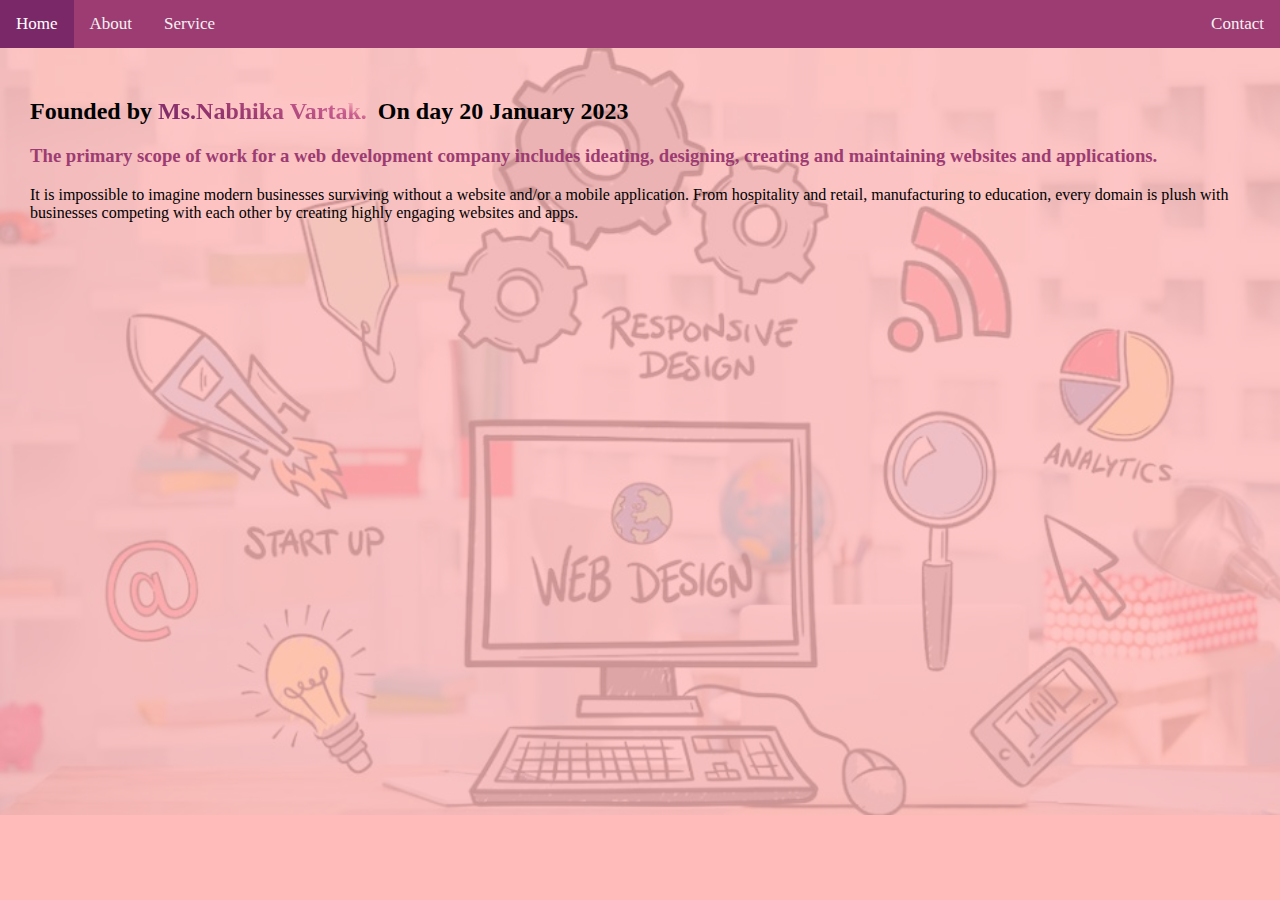
==== about.html @ 5f10a66c "Add files via upload" ====
<!DOCTYPE html>
<html lang="en">

<head>
    <meta charset="UTF-8">
    <meta http-equiv="X-UA-Compatible" content="IE=edge">
    <meta name="viewport" content="width=device-width, initial-scale=1.0">
    <title>ABOUT</title>
    <link rel="stylesheet" href="style.css">
</head>

<body>
    <img class="bg" src="about.JPG" alt="Error">

    <div class="topnav">
        <a class="active" href="index.html">Home</a>
        <a href="about.html">About</a>
        <a href="service.html">Service</a>
        <div class="topnav-right">
            <a href="contact.html">Contact</a>
        </div>
    </div>
    <div class="about-para">
        <h2>Founded by <span class="design">Ms.Nabhika Vartak.</span> On day 20 January 2023</h2>
        <h3>The primary scope of work for a web development company includes ideating, designing, creating and
            maintaining websites and applications.</h3>
        <p>It is impossible to imagine modern businesses surviving without a website and/or a mobile application. From
            hospitality and retail, manufacturing to education, every domain is plush with businesses competing with
            each other by creating highly engaging websites and apps.</p>
    </div>

</body>

</html>
---- style.css ----
.logo {
    background-color: azure;
    width: "140px";
    align-items: center;

}



body {
    margin: 0;
    font-family: Arial, Helvetica, sans-serif;
    background-color: #FFBABA;
}

.topnav {
    overflow: hidden;
    background-color: #9D3C72;
    font-family: 'Roboto Serif', serif;
}

.topnav a {
    float: left;
    color: #f2f2f2;
    text-align: center;
    padding: 14px 16px;
    text-decoration: none;
    font-size: 17px;
}

.topnav a:hover {
    background-color: #ddd;
    color: #9D3C72;
}

.topnav a.active {
    background-color: #7B2869;
    color: white;
}

.topnav-right {
    float: right;
}

.index {
    margin-left: 30px;
}

.design {
    display: inline;
    padding-right: 5px;
    background-image: linear-gradient(20deg, #7B2869 8%, #9D3C72 40%, #C85C8E 77%, #FFBABA 91%);
    -webkit-background-clip: text;
    background-clip: text;
    -webkit-text-fill-color: transparent;
}

.head {
    text-size-adjust: 80px;
    display: inline;
    font-size: 80px;
}

h1 {
    display: flex;
    color: #7B2869;
}

h2 {
    font-family: 'EB Garamond', serif;
    size: 50px;
}

h3 {
    display: flex;
    font-family: 'EB Garamond', serif;
    color: #9D3C72;
}

p {
    display: flex;
    font-family: 'EB Garamond', serif;
}

.intro {
    font-size: 30px;
}

.img {
    display: inline;
    padding: 40px 40px;
    border-radius: 100px;
}

.about-img {
    border-radius: 10px;
    display: block;
    width: 50%;
    margin: auto;
}

.about-para {
    margin-top: 50px;
    margin-left: 30px;
    font-family: 'EB Garamond', serif;
}

.contact {
    margin-left: 30px;
    font-family: 'EB Garamond', serif;
}

.table {
    margin: 50px 20px;
    font-family: 'EB Garamond', serif;
}

.bg {
    width: 100%;
    position: absolute;
    z-index: -1;
    opacity: 0.2
}

.button {
    color: #fff;
    font-size: 18px;
    line-height: 100%;
    font-weight: 500;
    background-color: #7B2869;
}
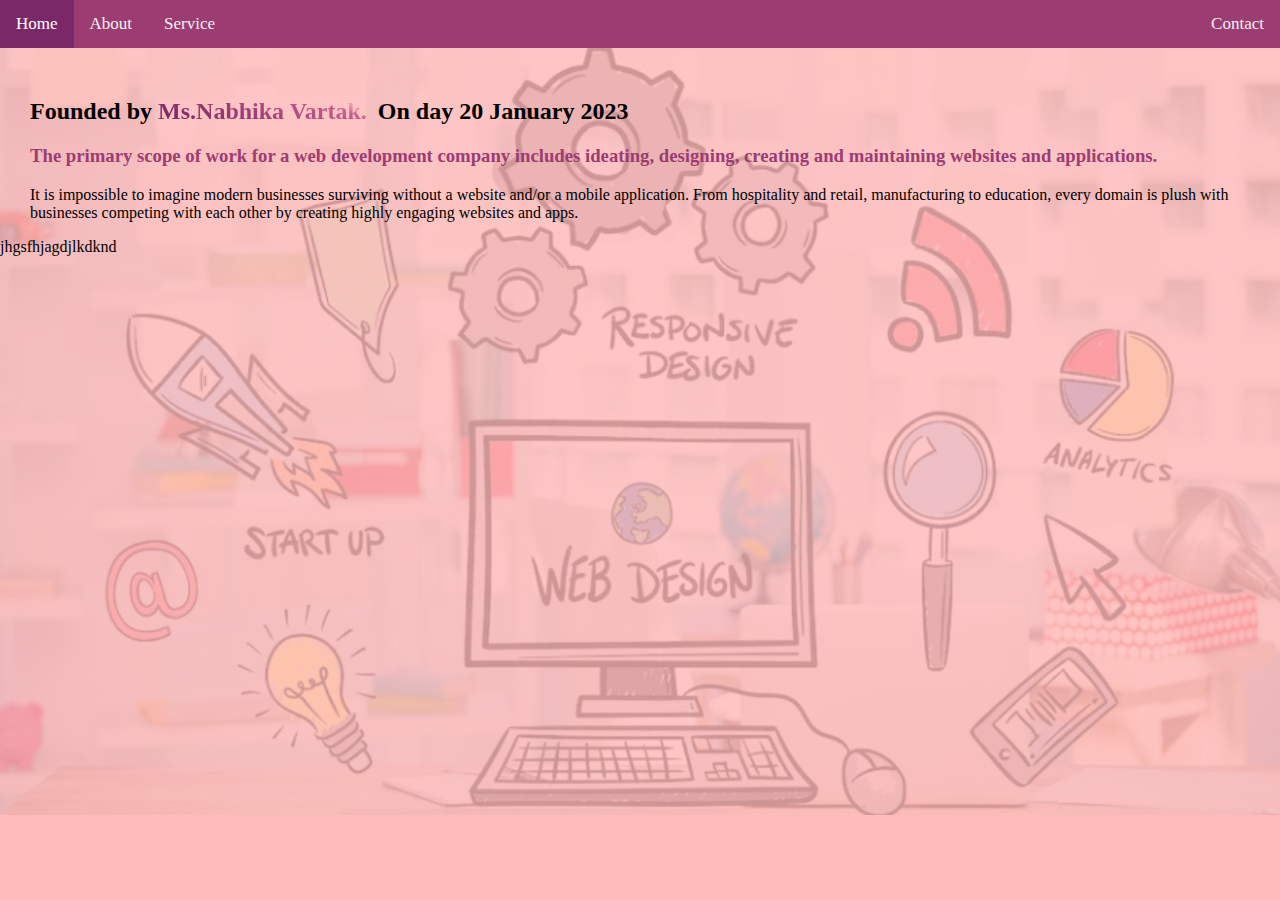
==== commit 10745c6e: "Update about.html" ====
--- a/about.html
+++ b/about.html
@@ -28,7 +28,11 @@
             hospitality and retail, manufacturing to education, every domain is plush with businesses competing with
             each other by creating highly engaging websites and apps.</p>
     </div>
-
+<div>
+    <p>
+        jhgsfhjagdjlkdknd
+    </p>
+</div>
 </body>
 
-</html>+</html>
--- a/style.css
+++ b/style.css
@@ -128,4 +128,7 @@
     line-height: 100%;
     font-weight: 500;
     background-color: #7B2869;
+}
+form{
+    align-items: center;
 }